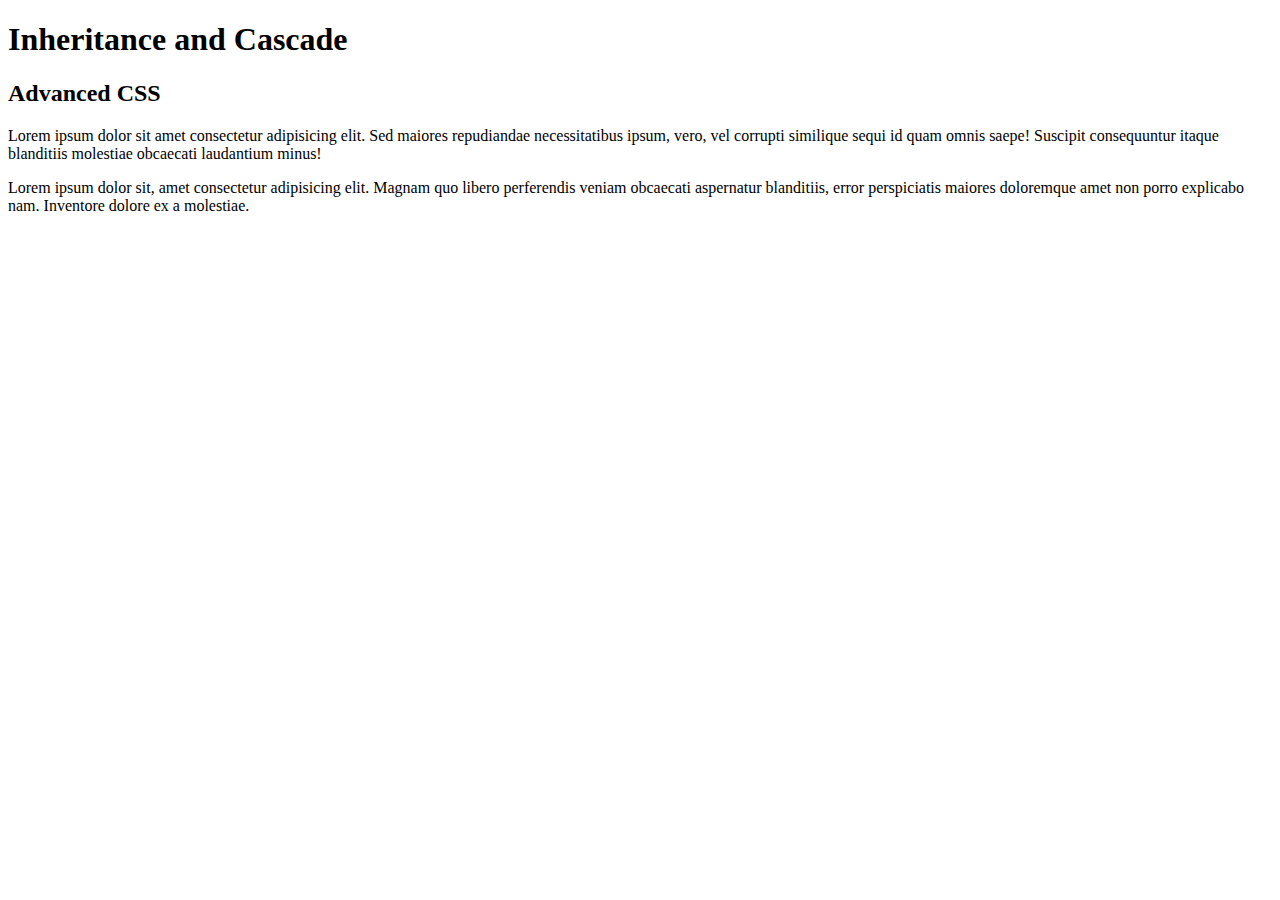
==== Inheritance and Cascade/index.html @ 5e2145ff "inheritance" ====
<!DOCTYPE html>
<html lang="en">
<head>
    <meta charset="UTF-8">
    <meta name="viewport" content="width=device-width, initial-scale=1.0">
    <title>Inheritance and Cascade</title>
    <link rel="stylesheet" href="styles.css">
</head>
<body>
   <h1>Inheritance and Cascade</h1> 
    <div class="container">
        <h2> Advanced CSS    </h2>
        <p>Lorem ipsum dolor sit amet consectetur adipisicing elit. Sed maiores repudiandae necessitatibus ipsum, vero, vel corrupti similique sequi id quam omnis saepe! Suscipit consequuntur itaque blanditiis molestiae obcaecati laudantium minus!</p>
        <p>Lorem ipsum dolor sit, amet consectetur adipisicing elit. Magnam quo libero perferendis veniam obcaecati aspernatur blanditiis, error perspiciatis maiores doloremque amet non porro explicabo nam. Inventore dolore ex a molestiae.</p>
    </div>
</body>
</html>
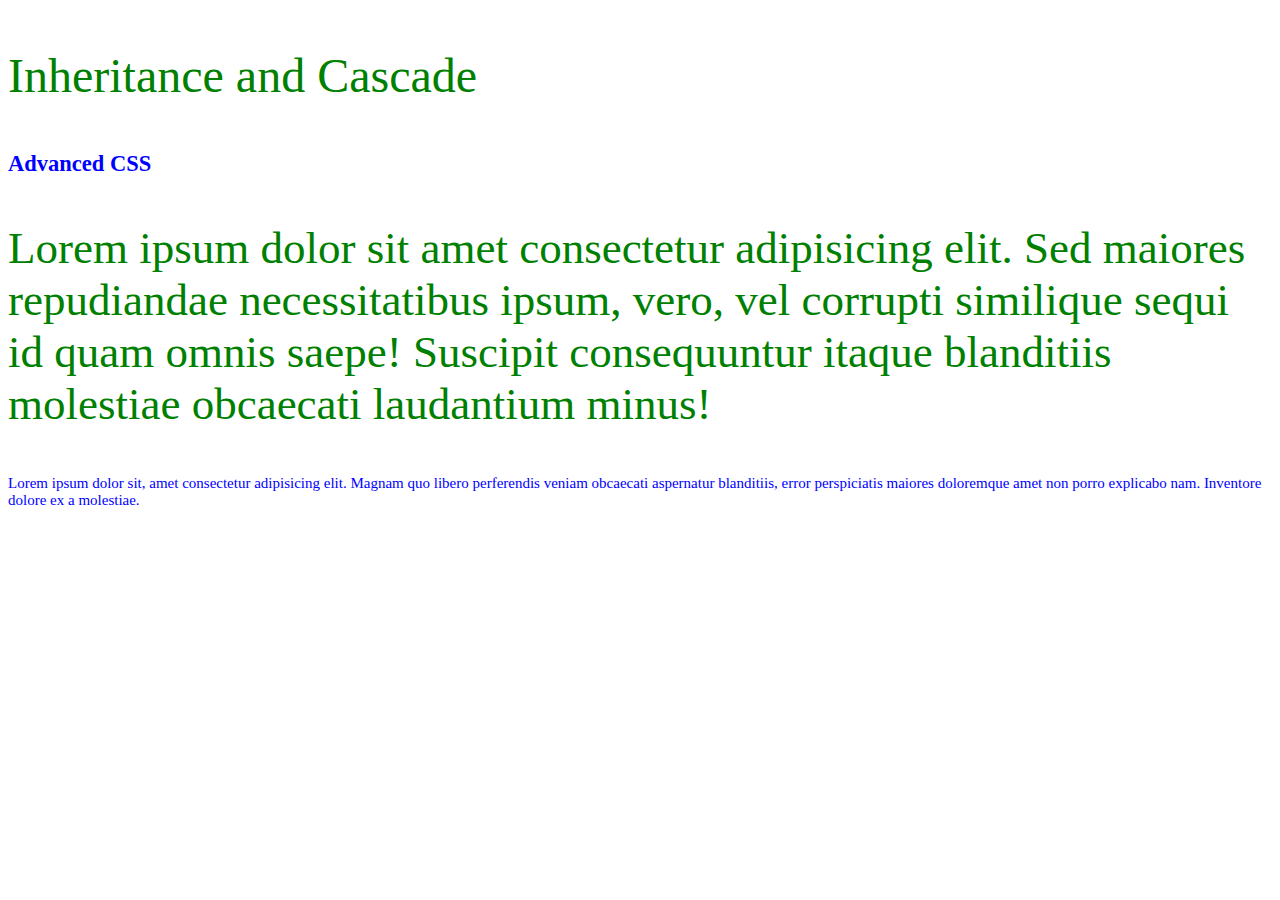
==== commit 8022599a: "inheritance completed" ====
--- a/Inheritance and Cascade/index.html
+++ b/Inheritance and Cascade/index.html
@@ -7,10 +7,10 @@
     <link rel="stylesheet" href="styles.css">
 </head>
 <body>
-   <h1>Inheritance and Cascade</h1> 
+   <p>Inheritance and Cascade</p> 
     <div class="container">
         <h2> Advanced CSS    </h2>
-        <p>Lorem ipsum dolor sit amet consectetur adipisicing elit. Sed maiores repudiandae necessitatibus ipsum, vero, vel corrupti similique sequi id quam omnis saepe! Suscipit consequuntur itaque blanditiis molestiae obcaecati laudantium minus!</p>
+        <p class="text">Lorem ipsum dolor sit amet consectetur adipisicing elit. Sed maiores repudiandae necessitatibus ipsum, vero, vel corrupti similique sequi id quam omnis saepe! Suscipit consequuntur itaque blanditiis molestiae obcaecati laudantium minus!</p>
         <p>Lorem ipsum dolor sit, amet consectetur adipisicing elit. Magnam quo libero perferendis veniam obcaecati aspernatur blanditiis, error perspiciatis maiores doloremque amet non porro explicabo nam. Inventore dolore ex a molestiae.</p>
     </div>
 </body>
--- a/Inheritance and Cascade/styles.css
+++ b/Inheritance and Cascade/styles.css
@@ -0,0 +1,21 @@
+body{
+  --color:green;
+  --text:3em;
+  color:var(--color);
+  font-size:var(--text);
+}
+
+.container{
+    color:blue;
+    font-size: 15px;
+}
+
+.container .text{
+    /*--color y --text deben heredar los valores de las variables definididas en los 
+    ANCESTROS, si es que existen */
+    --color:inherit;
+    --text:inherit;
+    color:var(--color);
+    font-size:var(--text);
+}
+
